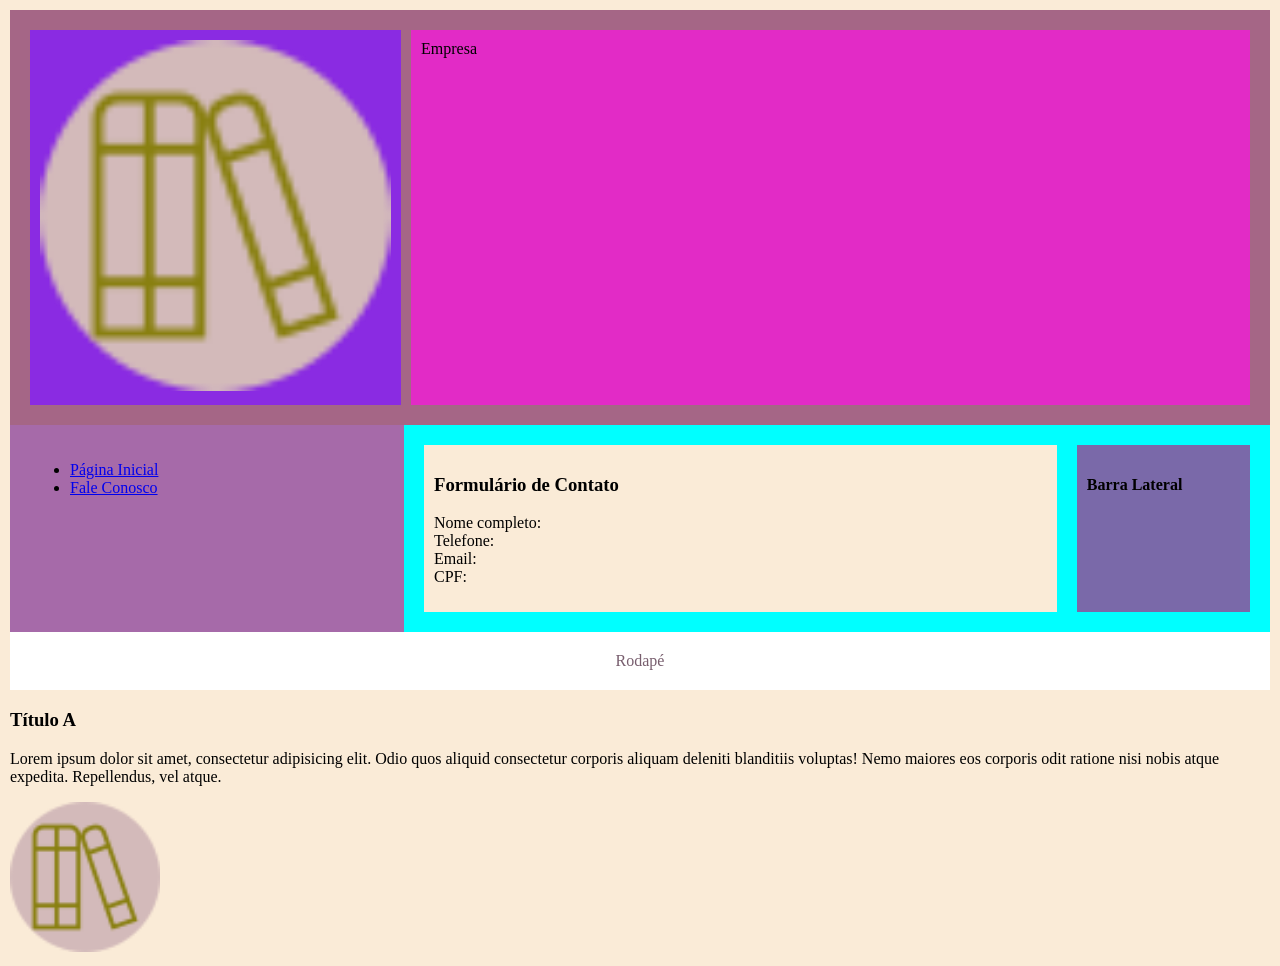
==== contato.html @ 60c60d55 "corrigindo" ====
<!DOCTYPE html>
<html lang="pt-br">
    <!--Idioma da linguagem-->
<head>
    <meta charset="UTF-8">
    <meta name="viewport" content="width=device-width, initial-scale=1.0">
    <title>Projeto 1</title>
    <link rel="shortcut icon" href="Imagem/books.png" type="image/png">
    <link rel="stylesheet" href="css/estilo.css">
     <meta name="descrição" content="Usado para testar e aprender desenvolvimento web.">
     <meta name="autor" content="Ayumi Kusano Machia">
</head>
<body>

    <!--<div class="container"> </div> é um container padão, você dá o nome que quiser-->
    <div class="container">

        <header> <!--Container para título-->
            <section class="logo">  <!--Logo-->
                <img src="Imagem/books.png" alt="Logo da marca." >
            </section> 
           
            <section class="titulo">Empresa</section>
            <!--Nome da empresa-->
        </header>
    </div>

<div class="conteudo">
    <nav>
<ul> <!--Lista não ordenada-->
    <li><a href="index.html" title="Conheça a empresa">Página Inicial</a></li>  <!--Tag <a> é usada para links-->
    <li><a href="contato.html" title="Entre em contato">Fale Conosco</a></li>   <!--O atributo href diz para onde o link mandará o usuário-->

</ul>
    </nav> <!--Container p/ menu-->

    <main>
        <section>  <!--Colocar conteúdo principal-->
            <h3>Formulário de Contato</h3> 
            <p>Nome completo: <br> Telefone: <br>Email: <br>CPF: </p>
        </section> 

        <aside><h4>Barra Lateral</h4></aside> <!--Barra lateral-->
    </main>
</div>

<div>
    <footer>Rodapé</footer> <!--Rodapé: embaixo do div "conteúdo"-->
</div>

    <h3>Título A</h3>
    <p>Lorem ipsum dolor sit amet, consectetur adipisicing elit. Odio quos aliquid consectetur corporis aliquam deleniti blanditiis voluptas! Nemo maiores eos corporis odit ratione nisi nobis atque expedita. Repellendus, vel atque.</p>
    <img src="Imagem/books.png" height="150" width="150">
    <!--
alt - descreve a imagem para acessibilidade e quando a imagem falhar 
-->
</body>
</html>

<!--texto de comentário do html-->

<!--
alt - descreve a imagem para acessibilidade e quando a imagem falhar 
-->
---- css/estilo.css ----
header{
    background-color:rgb(165, 102, 134);
    color: black; /*cor do texto*/
    text-align: center; /*Alinhando o texto*/
    display: flex;
}

header .logo{
   background-color: blueviolet;
   padding: 10px; /*padding: margem interna d caixa*/
   width: 30%;
   margin-right: 10px;
}

header .logo img{
   width: 100%; /* Atura em relação ao tamanho da caixa, decontando o paidding (margem interna)*/
}

header .titulo{
   background-color: rgb(226, 43, 198);
   padding: 10px;  /*padding: margem interna d caixa*/
   width: 70%;
}

body{
    margin: 10px; /*tamanho da margem*/
    font-family: Georgia, 'Times New Roman', Times, serif; /*Fonte de Texto padrão*/
     background-color: antiquewhite;
}
/*Centralizar o site*/
.container{ /*O ponto conversa com uma class, no caso container*/
    width: 100%;
    margin:auto
}


.conteudo{  /* ativa o flexbox(deixa um do lado do outro)*/
    display: flex;
}
 nav{
    width: 30%;
    background-color: rgb(166, 106, 169);
    color:black;
    display: flex;
 }

 main{
    width: 70%;
    background-color: aqua; /*cor de fundo*/
    color: black; /*cor da fonte*/ 
    display: flex;
 }

 footer{
    background-color: rgb(255, 255, 255); /*cor de fundo*/
    color: rgb(120, 94, 110); /*cor da fonte*/ 
    text-align: center; /*Alinhando texto*/
 }

 header, nav, main, footer {
    padding:20px;
 }

 section{
background-color: antiquewhite;
padding: 10px; /*padding: margem interna da caixa*/
width: 80%;
text-align: justify;
 }

 aside{
background-color: rgb(122, 105, 169);
padding: 10px; /*padding: margem interna da caixa*/
width: 20%;
margin-left: 20px;
 }
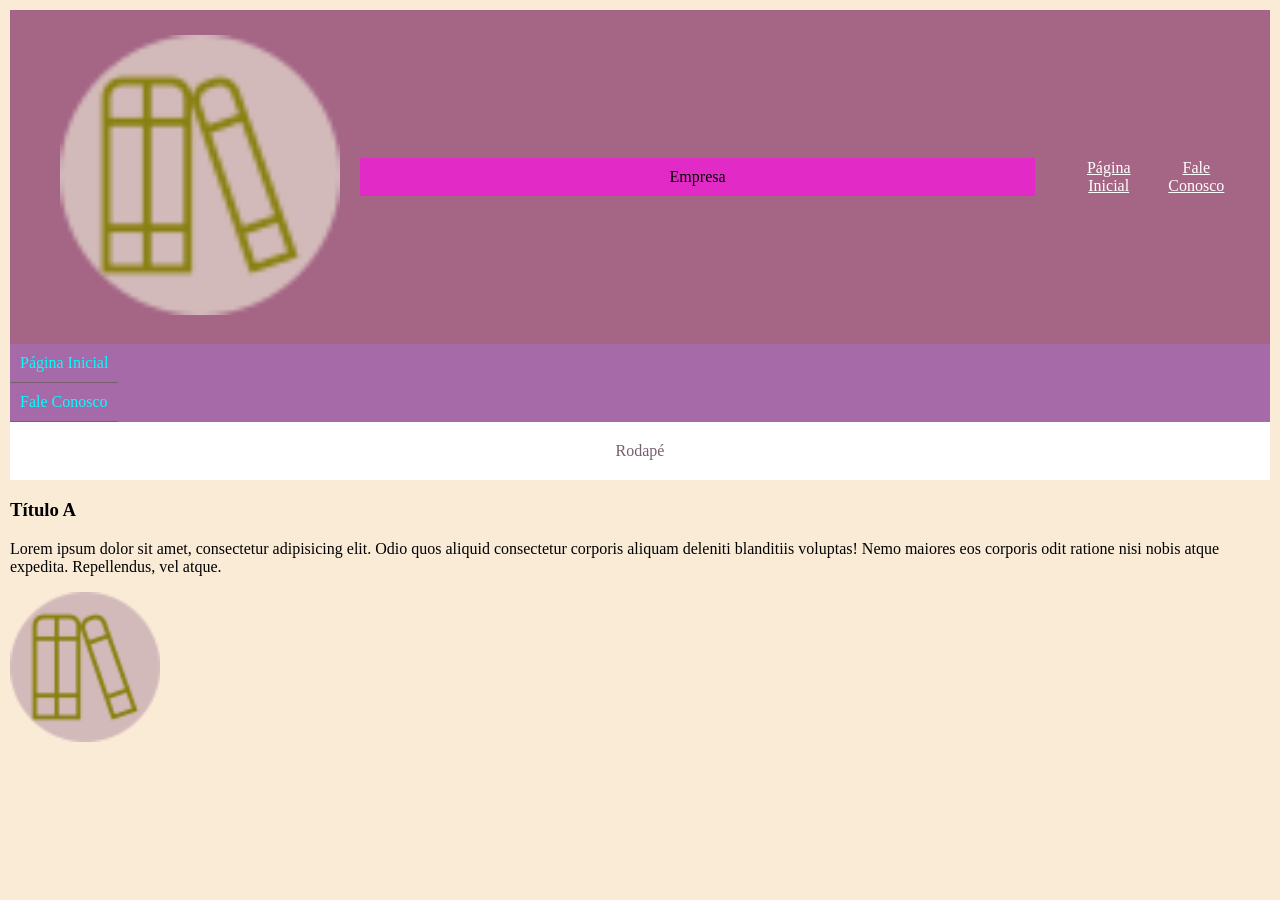
==== commit 5e7df8e8: "atualização de cor, fonte e ícone" ====
--- a/contato.html
+++ b/contato.html
@@ -15,33 +15,34 @@
     <!--<div class="container"> </div> é um container padão, você dá o nome que quiser-->
     <div class="container">
 
-        <header> <!--Container para título-->
+        <header class="navbar-topo"> <!--Container para título-->
+
             <section class="logo">  <!--Logo-->
-                <img src="Imagem/books.png" alt="Logo da marca." >
+                <img src="Imagem/books.png" alt="Logo da marca." width="200px" >
             </section> 
            
-            <section class="titulo">Empresa</section>
-            <!--Nome da empresa-->
+            <section class="titulo">Empresa</section> <!--Nome da empresa-->
+
+            <ul class="menu-topo"> 
+              <li><a href="index.html" title="Conheça a empresa">Página Inicial</a></li>  <!--Tag <a> é usada para links-->
+              <li><a href="contato.html" title="Entre em contato">Fale Conosco</a></li>   <!--O atributo href diz para onde o link mandará o usuário-->
+            </ul>
+            <!-- <ul>: Lista não ordenada
+                 <li item da lista ñ ordenadaa>-->
+
         </header>
     </div>
 
 <div class="conteudo">
-    <nav>
-<ul> <!--Lista não ordenada-->
-    <li><a href="index.html" title="Conheça a empresa">Página Inicial</a></li>  <!--Tag <a> é usada para links-->
-    <li><a href="contato.html" title="Entre em contato">Fale Conosco</a></li>   <!--O atributo href diz para onde o link mandará o usuário-->
-
-</ul>
-    </nav> <!--Container p/ menu-->
-
-    <main>
-        <section>  <!--Colocar conteúdo principal-->
-            <h3>Formulário de Contato</h3> 
-            <p>Nome completo: <br> Telefone: <br>Email: <br>CPF: </p>
-        </section> 
-
-        <aside><h4>Barra Lateral</h4></aside> <!--Barra lateral-->
-    </main>
+    <nav class="menu-lateral">  <!--Container p/ menu-->
+        
+        <ul class="menu-topo"> 
+              <li><a href="index.html" title="Conheça a empresa">Página Inicial</a></li>  <!--Tag <a> é usada para links-->
+              <li><a href="contato.html" title="Entre em contato">Fale Conosco</a></li>   <!--O atributo href diz para onde o link mandará o usuário-->
+            </ul>
+            <!-- <ul>: Lista não ordenada
+                 <li item da lista ñ ordenadaa>-->
+    </nav> 
 </div>
 
 <div>
--- a/css/estilo.css
+++ b/css/estilo.css
@@ -1,12 +1,39 @@
-header{
+/*Link para fontes*/
+@import url('https://fonts.googleapis.com/css2?family=Aladin&family=Honk:MORF@15&family=Monsieur+La+Doulaise&display=swap');
+
+/*Fontes escolhidas:
+font-family: "Monsieur La Doulaise", cursive;
+font-family: "Honk", system-ui;
+font-family: "Aladin", system-ui;*/
+
+/*Link para fontes*/
+@import url('https://fonts.googleapis.com/css2?family=Bitcount+Prop+Double+Ink:wght@100..900&display=swap');
+
+/*Fontes escolhidas:
+font-family: "Bitcount Prop Double Ink", system-ui;*/
+
+
+/*Link para ícone*/
+@import url("https://cdn.jsdelivr.net/npm/bootstrap-icons@1.13.1/font/bootstrap-icons.min.css");
+
+
+.navbar-topo{
     background-color:rgb(165, 102, 134);
     color: black; /*cor do texto*/
     text-align: center; /*Alinhando o texto*/
     display: flex;
+    align-items: center;
+    padding: 15px 40px;
+    justify-content: space-between;
 }
 
+.menu-topo a{
+   color: white;
+}
+
+
+
 header .logo{
-   background-color: blueviolet;
    padding: 10px; /*padding: margem interna d caixa*/
    width: 30%;
    margin-right: 10px;
@@ -22,13 +49,21 @@
    width: 70%;
 }
 
+.menu-topo{
+   list-style: none;
+   display: flex;
+   gap: 20px /*Distancia entre os itens*/
+}
+
 body{
     margin: 10px; /*tamanho da margem*/
     font-family: Georgia, 'Times New Roman', Times, serif; /*Fonte de Texto padrão*/
      background-color: antiquewhite;
 }
 /*Centralizar o site*/
-.container{ /*O ponto conversa com uma class, no caso container*/
+
+/*O ponto conversa com uma class, no caso container*/
+.container{ /*Ref ao topo da pág*/
     width: 100%;
     margin:auto
 }
@@ -37,14 +72,40 @@
 .conteudo{  /* ativa o flexbox(deixa um do lado do outro)*/
     display: flex;
 }
- nav{
+
+.menu-lateral{
+   flex: 1;
     width: 30%;
     background-color: rgb(166, 106, 169);
     color:black;
     display: flex;
  }
 
+ .menu-lateral ul{
+   list-style: none; /*estilo da lista, so caso sem nada*/
+   padding: 0;
+   margin: 0;
+   display: block;
+
+ }
+
+ .menu-lateral li{
+   border-bottom: 1px solid rgb(120, 94, 110)
+ }
+
+ .menu-lateral a{
+   display: block; /*Ocupa todo espaço disponível*/
+   padding: 10px;
+   color:aqua;
+   text-decoration: none;
+ }
+
+ .menu-lateral a:hover{
+   background-color: blueviolet;
+ }
+
  main{
+   flex: 4; /*Divisão entre os componentes dentro da tela*/
     width: 70%;
     background-color: aqua; /*cor de fundo*/
     color: black; /*cor da fonte*/ 
@@ -57,20 +118,24 @@
     text-align: center; /*Alinhando texto*/
  }
 
- header, nav, main, footer {
+ header, main, footer {
     padding:20px;
  }
 
- section{
-background-color: antiquewhite;
+main section{
 padding: 10px; /*padding: margem interna da caixa*/
 width: 80%;
 text-align: justify;
+flex:3;
+background-color: #0045A1;
  }
 
- aside{
+main aside{
 background-color: rgb(122, 105, 169);
 padding: 10px; /*padding: margem interna da caixa*/
 width: 20%;
 margin-left: 20px;
- }+flex:1;
+ }
+
+ 
